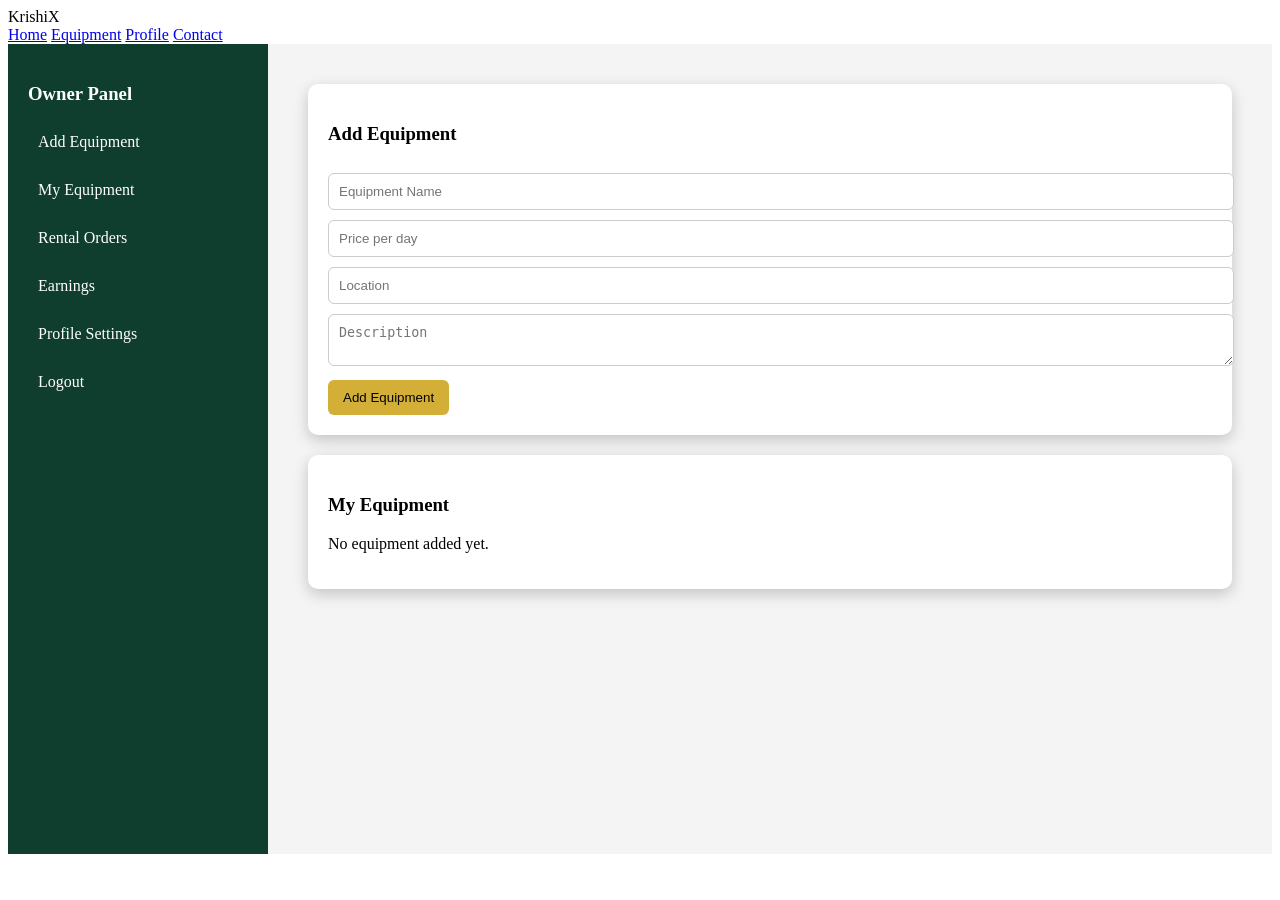
==== owner.html @ dbffc7b6 "Add files via upload" ====
<!DOCTYPE html>
<html lang="en">
<head>

<meta charset="UTF-8">
<title>Owner Dashboard</title>

<link rel="stylesheet" href="../style.css">

<style>

.dashboard{
display:flex;
min-height:90vh;
}

.sidebar{
width:220px;
background:#0F3D2E;
color:white;
padding:20px;
}

.sidebar a{
display:block;
color:white;
text-decoration:none;
padding:10px;
margin-bottom:10px;
border-radius:5px;
}

.sidebar a:hover{
background:#145c45;
}

.main{
flex:1;
padding:40px;
background:#f4f4f4;
}

.card{
background:white;
padding:20px;
border-radius:10px;
box-shadow:0 5px 15px rgba(0,0,0,0.2);
margin-bottom:20px;
}

input, textarea{
width:100%;
padding:10px;
margin-top:10px;
border-radius:6px;
border:1px solid #ccc;
}

button{
margin-top:10px;
background:#D4AF37;
border:none;
padding:10px 15px;
border-radius:6px;
cursor:pointer;
}

button:hover{
background:#caa52f;
}

</style>

</head>

<body>

<header>

<div class="logo">KrishiX</div>

<nav>
<a href="../index.html">Home</a>
<a href="../equipment.html">Equipment</a>
<a href="../profile.html">Profile</a>
<a href="../contact.html">Contact</a>
</nav>

</header>

<div class="dashboard">

<div class="sidebar">

<h3>Owner Panel</h3>

<a href="#">Add Equipment</a>
<a href="#">My Equipment</a>
<a href="#">Rental Orders</a>
<a href="#">Earnings</a>
<a href="#">Profile Settings</a>
<a href="#" onclick="logoutUser()">Logout</a>

</div>

<div class="main">

<div class="card">

<h3>Add Equipment</h3>

<input type="text" placeholder="Equipment Name">

<input type="number" placeholder="Price per day">

<input type="text" placeholder="Location">

<textarea placeholder="Description"></textarea>

<button>Add Equipment</button>

</div>

<div class="card">

<h3>My Equipment</h3>

<p>No equipment added yet.</p>

</div>

</div>

</div>

<script src="../script.js"></script>

</body>
</html>
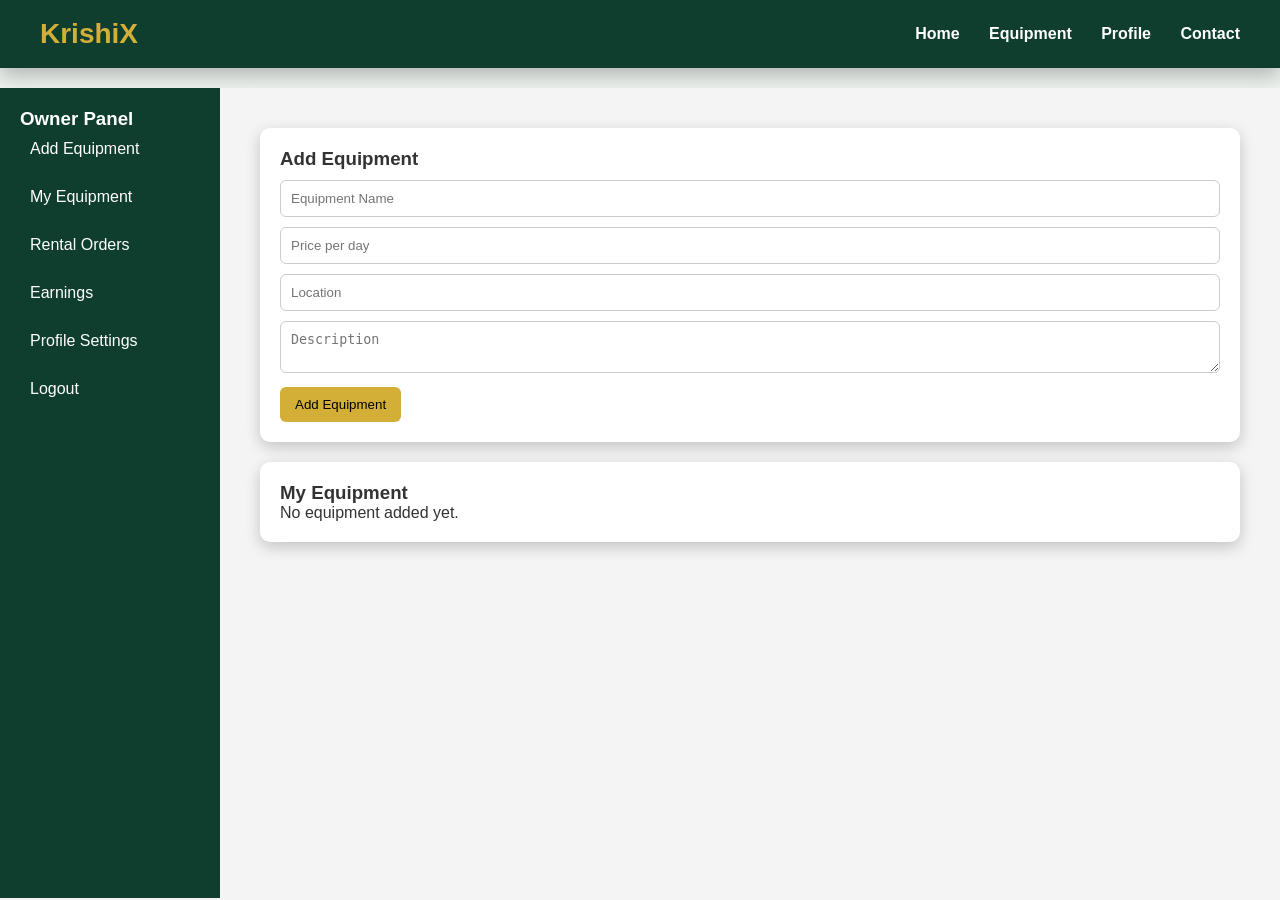
==== commit 35e27eca: "Add files via upload" ====
--- a/owner.html
+++ b/owner.html
@@ -5,7 +5,7 @@
 <meta charset="UTF-8">
 <title>Owner Dashboard</title>
 
-<link rel="stylesheet" href="../style.css">
+<link rel="stylesheet" href="style.css">
 
 <style>
 
@@ -80,10 +80,10 @@
 <div class="logo">KrishiX</div>
 
 <nav>
-<a href="../index.html">Home</a>
-<a href="../equipment.html">Equipment</a>
-<a href="../profile.html">Profile</a>
-<a href="../contact.html">Contact</a>
+<a href="index.html">Home</a>
+<a href="equipment.html">Equipment</a>
+<a href="profile.html">Profile</a>
+<a href="contact.html">Contact</a>
 </nav>
 
 </header>
@@ -133,7 +133,7 @@
 
 </div>
 
-<script src="../script.js"></script>
+<script src="script.js"></script>
 
 </body>
 </html>
--- a/style.css
+++ b/style.css
@@ -0,0 +1,495 @@
+/* =========================================
+   GLOBAL SETTINGS
+========================================= */
+
+*{
+box-sizing:border-box;
+margin:0;
+padding:0;
+}
+
+body{
+font-family:Arial, Helvetica, sans-serif;
+background:linear-gradient(180deg,#eef3ef,#f4f4f4);
+color:#333;
+min-height:100vh;
+}
+
+/* =========================================
+   NAVBAR
+========================================= */
+
+header{
+background:#0F3D2E;
+color:white;
+display:flex;
+justify-content:space-between;
+align-items:center;
+padding:18px 40px;
+box-shadow:0 8px 20px rgba(0,0,0,0.25);
+}
+
+.logo{
+font-size:28px;
+font-weight:bold;
+color:#D4AF37;
+}
+
+nav a{
+color:white;
+margin-left:25px;
+text-decoration:none;
+font-weight:bold;
+transition:0.3s;
+}
+
+nav a:hover{
+color:#D4AF37;
+}
+
+/* =========================================
+   HERO SECTION
+========================================= */
+
+.hero{
+height:420px;
+background:url("https://images.unsplash.com/photo-1500937386664-56d1dfef3854");
+background-size:cover;
+background-position:center;
+display:flex;
+align-items:center;
+justify-content:center;
+text-align:center;
+color:white;
+position:relative;
+}
+
+.hero::before{
+content:"";
+position:absolute;
+top:0;
+left:0;
+width:100%;
+height:100%;
+background:rgba(0,0,0,0.6);
+}
+
+.hero-content{
+position:relative;
+max-width:700px;
+}
+
+.hero h1{
+font-size:48px;
+margin-bottom:10px;
+}
+
+.hero p{
+font-size:18px;
+}
+
+/* =========================================
+   TITLES
+========================================= */
+
+.section-title{
+text-align:center;
+padding:40px 20px 10px;
+font-size:34px;
+color:#0F3D2E;
+font-weight:bold;
+}
+
+.subtitle{
+text-align:center;
+color:#666;
+margin-bottom:40px;
+}
+
+/* =========================================
+   SEARCH BAR
+========================================= */
+
+.search-bar{
+display:flex;
+justify-content:center;
+gap:10px;
+margin:30px;
+flex-wrap:wrap;
+}
+
+.search-bar input{
+padding:12px;
+width:250px;
+border-radius:8px;
+border:1px solid #ccc;
+}
+
+.search-bar button{
+background:#D4AF37;
+border:none;
+padding:12px 18px;
+border-radius:8px;
+font-weight:bold;
+cursor:pointer;
+}
+
+/* =========================================
+   EQUIPMENT GRID
+========================================= */
+
+.equipment-container{
+display:grid;
+grid-template-columns:repeat(auto-fit,minmax(230px,1fr));
+gap:30px;
+padding:40px;
+max-width:1200px;
+margin:auto;
+}
+
+.equipment-card{
+background:white;
+border-radius:15px;
+box-shadow:0 10px 25px rgba(0,0,0,0.2);
+overflow:hidden;
+transition:0.3s;
+}
+
+.equipment-card:hover{
+transform:translateY(-8px);
+}
+
+.equipment-card img{
+width:100%;
+height:160px;
+object-fit:cover;
+}
+
+.card-body{
+padding:15px;
+text-align:center;
+}
+
+.price{
+color:#D4AF37;
+font-weight:bold;
+}
+
+.location{
+font-size:13px;
+color:#666;
+margin-bottom:10px;
+}
+
+.rent-btn{
+background:#0F3D2E;
+color:white;
+border:none;
+padding:10px;
+border-radius:8px;
+cursor:pointer;
+width:100%;
+}
+
+/* =========================================
+   PROFILE PAGE
+========================================= */
+
+.profile-section{
+display:flex;
+justify-content:center;
+align-items:center;
+padding:80px 20px;
+}
+
+.profile-card{
+background:white;
+width:460px;
+padding:35px;
+border-radius:16px;
+box-shadow:0 15px 40px rgba(0,0,0,0.15);
+text-align:center;
+}
+
+.role-select{
+display:flex;
+gap:10px;
+margin-top:15px;
+}
+
+.role-select button{
+flex:1;
+background:#D4AF37;
+border:none;
+padding:12px;
+border-radius:8px;
+font-weight:bold;
+cursor:pointer;
+}
+
+.form-container{
+display:none;
+margin-top:20px;
+text-align:left;
+}
+
+.form-group{
+margin-bottom:12px;
+}
+
+.form-group input{
+width:100%;
+padding:10px;
+border-radius:6px;
+border:1px solid #ccc;
+}
+
+.submit-btn{
+width:100%;
+margin-top:12px;
+background:#D4AF37;
+border:none;
+padding:12px;
+border-radius:8px;
+font-weight:bold;
+cursor:pointer;
+}
+
+/* =========================================
+   PROFILE PAGE IMPROVED
+========================================= */
+
+.profile-card{
+background:white;
+width:460px;
+padding:40px;
+border-radius:16px;
+box-shadow:0 15px 40px rgba(0,0,0,0.25);
+text-align:center;
+}
+
+.role-select{
+display:flex;
+gap:10px;
+margin-top:20px;
+}
+
+.role-select button{
+flex:1;
+background:linear-gradient(45deg,#D4AF37,#f5d76e);
+border:none;
+padding:12px;
+border-radius:8px;
+font-weight:bold;
+cursor:pointer;
+}
+
+.role-select button:hover{
+transform:scale(1.05);
+}
+
+.dashboard{
+margin-top:20px;
+}
+
+/* DASHBOARD */
+
+.dashboard{
+display:none;
+margin-top:20px;
+text-align:left;
+}
+
+.dashboard-buttons{
+margin-top:20px;
+display:grid;
+gap:10px;
+}
+
+.dash-btn{
+background:#0F3D2E;
+color:white;
+border:none;
+padding:10px;
+border-radius:6px;
+cursor:pointer;
+font-weight:bold;
+}
+
+.section-box{
+display:none;
+margin-top:15px;
+padding:15px;
+background:#fafafa;
+border-radius:8px;
+border:1px solid #ddd;
+}
+
+.logout-btn{
+margin-top:15px;
+background:#c0392b;
+color:white;
+width:100%;
+border:none;
+padding:10px;
+border-radius:6px;
+cursor:pointer;
+}
+
+/* ===============================
+   CONTACT SECTION
+=============================== */
+
+.contact{
+padding:80px 20px;
+text-align:center;
+}
+
+.contact h2{
+font-size:32px;
+color:#0F3D2E;
+margin-bottom:40px;
+}
+
+/* CONTACT INFO CARDS */
+
+.contact-info{
+display:flex;
+justify-content:center;
+gap:30px;
+flex-wrap:wrap;
+margin-bottom:40px;
+}
+
+.info-card{
+background:white;
+width:250px;
+padding:25px;
+border-radius:12px;
+box-shadow:0 10px 25px rgba(0,0,0,0.15);
+transition:0.3s;
+}
+
+.info-card:hover{
+transform:translateY(-5px);
+}
+
+.info-card h3{
+color:#0F3D2E;
+margin-bottom:10px;
+}
+
+/* CONTACT FORM */
+
+.contact-form{
+max-width:500px;
+margin:auto;
+background:white;
+padding:30px;
+border-radius:12px;
+box-shadow:0 10px 25px rgba(0,0,0,0.15);
+}
+
+.contact-form input,
+.contact-form textarea{
+width:100%;
+padding:12px;
+margin-top:10px;
+border-radius:6px;
+border:1px solid #ccc;
+font-size:14px;
+}
+
+.contact-form button{
+margin-top:15px;
+background:#D4AF37;
+border:none;
+padding:12px 20px;
+border-radius:6px;
+font-weight:bold;
+cursor:pointer;
+}
+
+/* ===============================
+   MOBILE RESPONSIVE
+=============================== */
+
+@media(max-width:768px){
+
+.contact{
+padding:60px 15px;
+}
+
+.contact-info{
+flex-direction:column;
+align-items:center;
+}
+
+.info-card{
+width:90%;
+}
+
+.contact-form{
+width:95%;
+padding:20px;
+}
+
+}
+/* =========================================
+   DETAILS PAGE
+========================================= */
+
+.container{
+max-width:900px;
+margin:auto;
+padding:40px;
+background:white;
+margin-top:40px;
+border-radius:12px;
+box-shadow:0 10px 25px rgba(0,0,0,0.15);
+}
+
+.container img{
+width:100%;
+border-radius:10px;
+}
+
+/* =========================================
+   HOW SECTION
+========================================= */
+
+.how{
+background:#0F3D2E;
+color:white;
+padding:70px;
+text-align:center;
+}
+
+.how-container{
+display:flex;
+justify-content:center;
+gap:30px;
+flex-wrap:wrap;
+}
+
+.how-card{
+background:white;
+color:#333;
+width:230px;
+padding:25px;
+border-radius:14px;
+box-shadow:0 10px 25px rgba(0,0,0,0.25);
+}
+
+/* =========================================
+   FOOTER
+========================================= */
+
+footer{
+background:#0F3D2E;
+color:white;
+text-align:center;
+padding:20px;
+margin-top:40px;
+}
+
